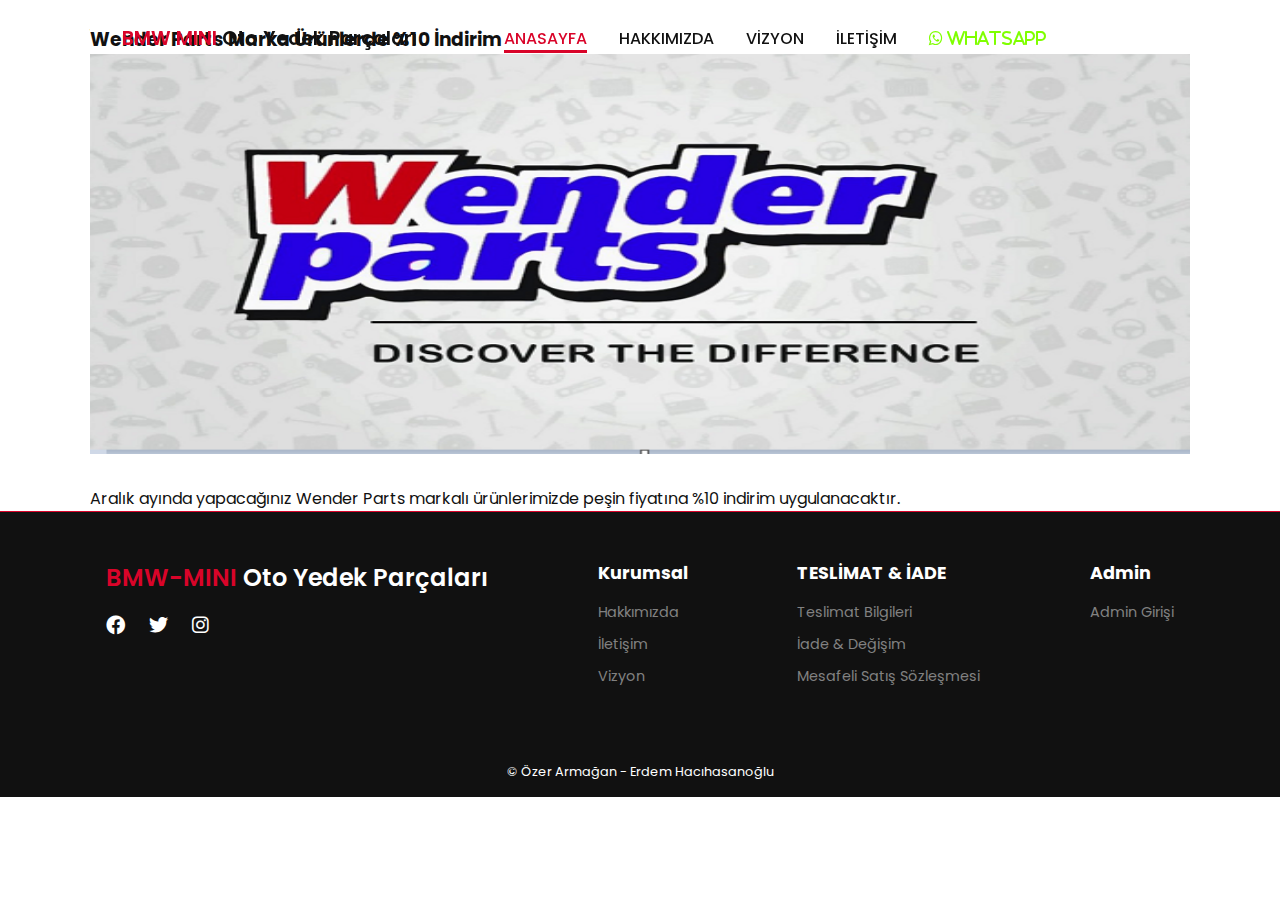
==== duyuru.html @ a733363c "OtoYedekParca" ====
<!DOCTYPE html>
<html lang="en">
<head>
	<meta charset="UTF-8">
	<meta name="viewport" content="width=device-width, initial-scale=1.0">
	<meta name="description" content="Website of CarsInc, a car and spare parts sale company">
	<link rel="stylesheet" href="https://cdnjs.cloudflare.com/ajax/libs/font-awesome/6.0.0/css/all.min.css" integrity="sha512-9usAa10IRO0HhonpyAIVpjrylPvoDwiPUiKdWk5t3PyolY1cOd4DSE0Ga+ri4AuTroPR5aQvXU9xC6qOPnzFeg==" crossorigin="anonymous" referrerpolicy="no-referrer" />
	<link href="https://cdn.jsdelivr.net/npm/bootstrap@5.2.2/dist/css/bootstrap.min.css" rel="stylesheet" integrity="sha384-Zenh87qX5JnK2Jl0vWa8Ck2rdkQ2Bzep5IDxbcnCeuOxjzrPF/et3URy9Bv1WTRi" crossorigin="anonymous">
	<link rel="stylesheet" href="https://cdnjs.cloudflare.com/ajax/libs/OwlCarousel2/2.3.4/assets/owl.theme.default.css" integrity="sha512-OTcub78R3msOCtY3Tc6FzeDJ8N9qvQn1Ph49ou13xgA9VsH9+LRxoFU6EqLhW4+PKRfU+/HReXmSZXHEkpYoOA==" crossorigin="anonymous" referrerpolicy="no-referrer" />
    <link rel="stylesheet" href="https://cdnjs.cloudflare.com/ajax/libs/OwlCarousel2/2.3.4/assets/owl.carousel.min.css" integrity="sha512-tS3S5qG0BlhnQROyJXvNjeEM4UpMXHrQfTGmbQ1gKmelCxlSEBUaxhRBj/EFTzpbP4RVSrpEikbmdJobCvhE3g==" crossorigin="anonymous" referrerpolicy="no-referrer" />
	<link rel="stylesheet" href="https://cdnjs.cloudflare.com/ajax/libs/font-awesome/4.7.0/css/font-awesome.min.css">
	<link rel="stylesheet" href="anasayfa.css">
	<title>Car Sales Website</title>
</head>
<body>
	<!-- Header -->
    <header class="header">
		<nav class="nav container">
			<i class="fas fa-bars" id="menu-icon"></i>
			<a href="anasayfa.html" class="logo"><span>BMW MINI </span>Oto Yedek Parçaları</a>
			<ul class="nav__links">
				<li><a href="anasayfa.html" class="active">Anasayfa</a></li>
				<li><a href="hakkımızda.html">HAKKIMIZDA</a></li>
				<li><a href="vizyon.html">VİZYON</a></li>
				<li><a href="iletişim.html">İLETİŞİM</a></li>
				<li class="whatsapp"><a href="#blog"><i class="fa fa-whatsapp"> WhatsApp</i></a></li>
			</ul>
			<i class="fas fa-search" id="search-icon"></i>
			<!-- Search box -->
			<div class="search__box container">
				<input type="search" id="search" placeholder="Parça Ara">
			</div>
		</nav>
	</header>

	<main class="p-5 mt-5"><br>
        <div class="container">
            <h3 class="text-center">Wender Parts Marka Ürünlerde %10 İndirim</h3>
            <div class="border p-3">
                <img src="./images/duyuru.png" alt="" height="400px" width="200px"><br><br>
                <p class="text-center">Aralık ayında yapacağınız Wender Parts markalı ürünlerimizde peşin fiyatına %10 indirim uygulanacaktır.</p>     
            </div>
            
        </div>    
    </main>


	<!-- Footer -->
    <footer class="footer">
		<div class="footer__container container">
			<div class="footer__box">
				<a href="#" class="logo"><span>BMW-MINI </span>Oto Yedek Parçaları</a>
				<div class="social__links">
					<a href="#"><i class="fab fa-facebook-f"></i></a>
					<a href="#"><i class="fab fa-twitter"></i></a>
					<a href="#"><i class="fab fa-instagram"></i></a>
				</div>
			</div>
			<div class="footer__box footer__links">
				<h3>Kurumsal</h3>
				<a href="hakkımızda.html">Hakkımızda</a>
				<a href="iletişim.html">İletişim</a>
				<a href="vizyon.html">Vizyon</a>
			</div>
			<div class="footer__box footer__links">
				<h3>TESLİMAT & İADE</h3>
				<a href="#">Teslimat Bilgileri</a>
				<a href="#">İade & Değişim</a>
				<a href="#">Mesafeli Satış Sözleşmesi</a>
			</div>
			<div class="footer__box footer__links">
				<h3>Admin</h3>
				<a href="#">Admin Girişi</a>
			</div>
		</div>
		<p class="copyright">&copy; Özer Armağan - Erdem Hacıhasanoğlu</p>
	</footer>


	 <script src="https://cdnjs.cloudflare.com/ajax/libs/jquery/3.6.1/jquery.min.js" integrity="sha512-aVKKRRi/Q/YV+4mjoKBsE4x3H+BkegoM/em46NNlCqNTmUYADjBbeNefNxYV7giUp0VxICtqdrbqU7iVaeZNXA==" crossorigin="anonymous" referrerpolicy="no-referrer"></script>
	 <script src="https://cdnjs.cloudflare.com/ajax/libs/OwlCarousel2/2.3.4/owl.carousel.min.js" integrity="sha512-bPs7Ae6pVvhOSiIcyUClR7/q2OAsRiovw4vAkX+zJbw3ShAeeqezq50RIIcIURq7Oa20rW2n2q+fyXBNcU9lrw==" crossorigin="anonymous" referrerpolicy="no-referrer"></script>
	<script src="https://cdn.jsdelivr.net/npm/bootstrap@5.2.0/dist/js/bootstrap.bundle.min.js" integrity="sha384-A3rJD856KowSb7dwlZdYEkO39Gagi7vIsF0jrRAoQmDKKtQBHUuLZ9AsSv4jD4Xa" crossorigin="anonymous"></script>
	<script src="script.js"></script>
	<script type="text/javascript">
		$('.owl-carousel').owlCarousel({
			loop:true,
			margin:10,
			nav:true,
			autoplay:true,
			smartSpeed:1200,
			responsive:{
				0:{
					items:0
				},
				600:{
					items:4
				},
				1000:{
					items:5
				}
			}
		})
	 </script>
</body>
</html>
---- anasayfa.css ----
@import url('https://fonts.googleapis.com/css2?family=Poppins:wght@300;400;500;600&display=swap');

@media only screen and (min-width: 1000px) {
    .araba{
		transform: translateX(1000px);
		transition: transform 250ms ease-in-out;
	}
	html:hover .araba{
		transform: translateX(300px);
		transition: all 5s;
	}	
  }

:root{

	--main-color: #d90429;
	--main-color-alt: #fd052f;
	--text-color: #111;
	--bg-color: #fff;
}

*{
	padding: 0;
	margin: 0;
	box-sizing: border-box;
	font-family: 'Poppins', 'Bahnschrift', sans-serif;
	transition: 0.3s ease;
	text-decoration: none;
	list-style: none;
	color: inherit;
}

html {
	scroll-behavior: smooth;
	font-size: 16px;
}

/*Custom scrollbar*/
html::-webkit-scrollbar {
	width: 0.5rem;
	background: transparent;
}

html::-webkit-scrollbar-thumb {
	width: 0.5rem;
	border-radius: 0.5rem;
	background: var(--text-color);
}

body {
	color: var(--text-color);
}

img {
	width: 100%;
}

.container {
	max-width: 1100px;
	margin: 0 auto;
}

section {
	padding: 3rem 0;
}


/*========================== HEADER =================================*/
.header {
	display: block;
	width: 100%;
	position: fixed;
	top: 0;
	left: 0;
	z-index: 10;
}

.header.shadow {
	background: var(--bg-color);
	box-shadow: 0 0.1rem 0.7rem rgba(0, 0, 0, 0.2);
}

.nav {
	display: flex;
	align-items: center;
	justify-content: space-between;
	padding: 1.5rem 2rem;
}

#menu-icon {
	font-size: 1.5rem;
	cursor: pointer;
	color: var(--text-color);
	display: none;
}

.logo {
	font-size: 1.2rem;
	font-weight: 600;
}

.logo span {
	color: var(--main-color);
}

.nav__links {
	display: flex;
	column-gap: 2rem;
}

.nav__links a {
	font-size: 1rem;
	text-transform: uppercase;
	font-weight: 500;
}
.nav__links .whatsapp a{
	font-size: 1rem;
	text-transform:none !important;
	color: chartreuse !important;
	font-weight: 500;
}

.nav__links a:hover,
 .nav__links a.active {
	color: var(--main-color);
	border-bottom: 0.2rem solid var(--main-color);
}

#search-icon {
	font-size: 1.5rem;
	cursor: pointer;
	color: var(--bg-color);
}

.header.shadow #search-icon {
	color: var(--text-color);
}

.search__box {
	position: absolute;
	top: 110%;
	left: 0;
	right: 0;
	background: var(--bg-color);
	box-shadow: 0.2rem 0.2rem 1rem rgba(0, 0, 0, 0.15);
	border: 0.1rem solid var(--main-color);
	border-radius: 0.5rem;
	transform: scale(0);
	transform-origin: top;
}

.search__box.active {
	transform: scale(1);
}

.search__box input {
	width: 100%;
	padding: 1.2rem;
	border: none;
	outline: none;
	background: transparent;
	font-size: 1rem;
}



/* =========================== HOME =============================== */
.home {
	width: 100%;
	min-height: 640px;
	display: flex;
	align-items: center;
	background-image: url('./images/bmwback.png');
	background-repeat: no-repeat;
	background-size: cover;
	background-position: center left;
}

.home__text {
	padding-left: 8rem;
}

.home__text h1 {
	font-size: 2.4rem;
}

.home__text span {
	color: var(--main-color);
}

.home__text p {
	font-size: 1rem;
	/*font-weight: 300;*/
	margin: 0.5rem 0 1.5rem;
}

.btn {
	display: inline-block;
	padding: 0.8rem 1.6rem;
}
a{
	text-decoration: none;
}


/* =========================== CARS =============================== */
.heading {
	text-align: center;
	margin-bottom: 2rem;
}

.heading span {
	font-weight: 500;
	color: var(--main-color);
}

.heading h2	{
	margin-bottom: 0.6rem;
}

.heading p {
	font-size: 0.9rem;
	font-weight: 300;
}

.cars__container {
	display: flex;
	flex-wrap: wrap;
	gap: 2rem;
	margin-top: 2rem;
}

.cars__container .box {
	flex: 1 1 17rem;
	position: relative;
	height: 14rem;
	border-radius: 0.5rem;
	overflow: hidden;
}

.cars__container .box::before {
	content: '';
	position: absolute;
	top: 0;
	left: 0;
	width: 100%;
	height: 100%;
	background-color: rgba(0, 0, 0, 0.3);
	z-index: 1;
}

.cars__container .box img {
	height: 100%;
	object-fit: cover;
	overflow: hidden;
}

.cars__container .box:hover img {
	transform: scale(1.1);
}

/*.cars__container .box img:hover {
	transform: scale(1.1);
}*/

.cars__container .box h3 {
	position: absolute;
	bottom: 1rem;
	left: 1rem;
	color: var(--bg-color);
	font-size: 1.1rem;
	z-index: 2;
}

.cars__container .box:hover h3 {
	color: var(--main-color-alt);
}



/* =========================== ABOUT =============================== */
.about {
	display: flex;
	flex-wrap: wrap;
	align-items: center;
	gap: 1.5rem;
	margin-bottom: 5rem;
}

.about__img {
	flex: 1 1 21rem;
}

.about__text {
	flex: 1 1 21rem;
}

.about__text span {
	font-weight: 500;
	color: var(--main-color);
}

.about__text h2 {
	font-size: 1.7rem;
	line-height: 1.4;
}

.about__text p {
	font-size: 0.9rem;
	margin: 0.5rem 0 1.5rem;
}




/* =========================== PARTS =============================== */
.parts__container {
	display: flex;
	flex-wrap: wrap;
	gap: 2rem;
	margin-top: 2rem;
}

.parts__container .box {
	flex: 1 1 17rem;
	position: relative;
	padding: 1.2rem;
	display: flex;
	flex-direction: column;
	background: #f6f6f6;
	border-radius: 0.5rem;
}

.parts__container .box img {
	width: 100%;
	height: 10rem;
	object-fit: contain;
	object-position: center;
	margin-bottom: 1rem;
}

.parts__container .box h3 {
	font-size: 1.1rem;
	font-weight: 600;
}

.parts__container .box span {
	font-size: 1.1rem;
	font-weight: 600;
	color: var(--main-color);
}

.parts__container .box p {
	color: var(--main-color);
	font-size: 0.9rem;
	font-family: inherit;
	margin-bottom: 1rem;
}

.parts__container .box .stars {
	display: flex;
	align-items: center;
	margin-bottom: 0.8rem;
}

.parts__container .box .stars i {
	color: #ffd700;
	margin-right: 0.2rem;
	font-size: 0.8rem;
}

.parts__container .box .buttons {
	display: flex;
	align-items: center;
	justify-content: space-between;
}

.parts__container .box .details {
	display: inline-block;
	padding: 0.8rem 1.6rem;
	color: var(--text-color);
	border: 0.1rem solid var(--text-color);
}

.parts__container .box .details:hover {
	color: var(--main-color);
	border: 0.1rem solid var(--main-color);
}
.box .buy {
	display: inline-block;
	padding: 0.8rem 1.6rem;
	color: var(--text-color);
	border: 0.1rem solid var(--text-color);
}
.box .buy:hover {
	color: #05f545;
	border: 0.1rem solid #05f545;
}
.part-text{
    color: #000 !important;
}


/* =========================== BLOG =============================== */
.blog__container {
	display: flex;
	flex-wrap: wrap;
	gap:  2rem;
	margin-top: 2rem;
}

.blog__container .box {
	flex: 1 1 15rem;
	padding: 1.3rem;
}

.blog__container .box:hover {
	background: #f6f6f6;
}

.blog__container .box img {
	height: 11rem;
	object-fit: cover;
}

.blog__container .box span {
	font-size: 0.8rem;
	color: var(--main-color);
}

.blog__container .box h3 {
	font-size: 1.2rem;
}

.blog__container .box p {
	font-size: 0.9rem;
	margin: 0.3rem 0;
}

.blog__container .box .blog-btn {
	display: inline-flex;
	align-items: center;
	gap: 0.3rem;
}

.blog__container .box .blog-btn i {
	font-size: 0.9rem;
}

.blog__container .box .blog-btn:hover {
	color: var(--main-color);
	gap: 0.7rem;
}
 

/* =========================== MARKALAR =============================== */
.card img{
	width: 100%;
	height: 100%;
	object-fit: contain;
	object-position: center;
	margin-bottom: 1rem;
}

/* =========================== FOOTER =============================== */
.footer {
	background: var(--text-color);
	color: var(--bg-color);
	border-top: 0.1rem solid var(--main-color);
}

.footer__container {
	display: flex;
	justify-content: space-between;
	gap: 1rem;
	padding: 3rem 1rem;
}

.footer__container .logo {
	font-size: 1.5rem;
	margin-bottom: 1rem;
}

.footer__container .footer__box {
	display: flex;
	flex-direction: column;
}

.social__links {
	display: flex;
	align-items: center;
}

.social__links a {
	margin-right: 1.5rem;
	font-size: 1.2rem;
	color: var(--bg-color);
}

.social__links a:hover {
	color: var(--main-color);
}

.footer__container .footer__links h3 {
	font-size: 1.1rem;
	margin-bottom: 1rem;
}

.footer__links a,
.footer__links p {
	font-size: 0.9rem;
 	color: #818181;
 	margin-bottom: 0.7rem;
}

.footer__links a:hover {
	color: var(--main-color);
}

.copyright {
	text-align: center;
	padding: 1rem;
	font-size: 0.8rem;
}





/*================= Media Queries ============================*/

@media (max-width: 1080px) {
	
	.container {
			margin: 0 1.5rem;
		}
}


@media(max-width: 991px) {
	.home__text {
		padding-left: 3rem;
	}

	.home__text h1 {
		font-size: 2.2rem;
	}

	
}


@media(max-width: 920px) {

	#search-icon {
		color: var(--text-color);
	}

	.blog__container {
		gap: 1rem;
	}
}


@media(max-width: 768px) {
	.nav {
		padding: 1rem 0;
	}

	#menu-icon {
		display: block;
	}

	.nav__links {
		position: absolute;
		top: 100%;
		right: 0;
		left: 0;
		flex-direction: column;
		gap: 0.5rem;
		text-align: center;
		box-shadow: 0.2rem 0.2rem 1.2rem rgba(0, 0, 0, 0.2);
		z-index: inherit;
		background: var(--bg-color);
		clip-path: circle(0% at 0% 0%);
	}

	.nav__links.active {
		clip-path: circle(144% at 0% 0%);
	}

	.nav__links a {
		display: block;
		padding: 1rem;
	}

	.nav__links a:hover,
	 .nav__links a.active {
	 	border-bottom: none;
	 	background-color: var(--main-color);
	 	color: var(--bg-color);
	 }

	 .blog__container .box {
	 	padding: 0.2rem;
	 }

}


@media(max-width: 700px) {

	.about {
		flex-direction: column-reverse;
	}

	.about__text {
		text-align: center;
	}

}


@media(max-width: 600px) {

	html {
		font-size: 14px;
	}

	.heading {
		padding: 0 1.5rem;
	}

	.footer__container {
		flex-direction: column;
	}
}


@media(max-width: 375px) {
	.home {
		min-height: 500px;
	}

	.home__text {
		padding-left: 1rem
	}

	.blog__container {
		gap: 2rem;
	}
}
.link{
	color: #000000;
}
.link:hover{
	color:#d90429;
	text-decoration: underline;
}

.dahaFazla:hover{
	color: #d90429;
	text-decoration: underline;
}
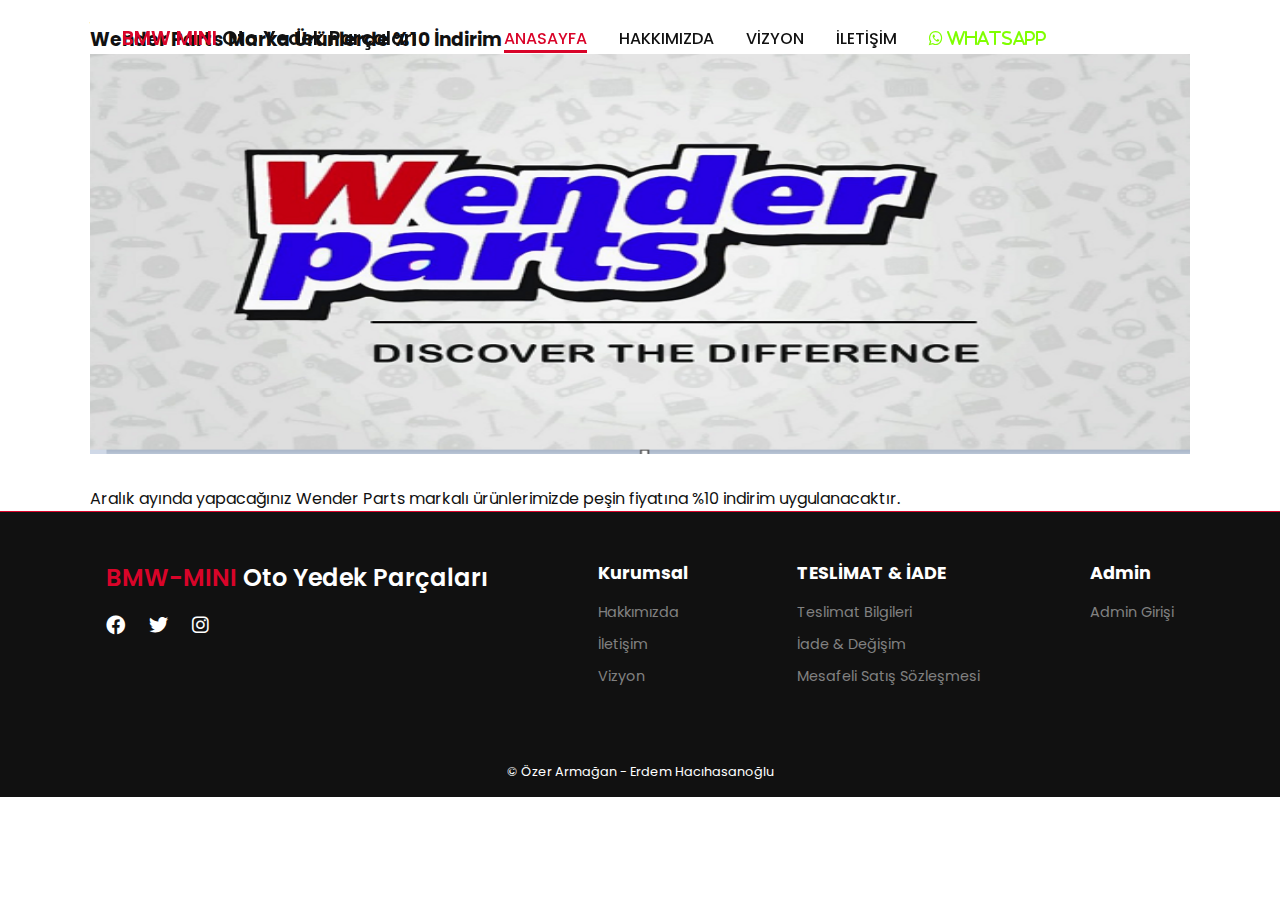
==== commit 36e9a2b3: "YedekParcaSitesi" ====
--- a/duyuru.html
+++ b/duyuru.html
@@ -17,9 +17,9 @@
     <header class="header">
 		<nav class="nav container">
 			<i class="fas fa-bars" id="menu-icon"></i>
-			<a href="anasayfa.html" class="logo"><span>BMW MINI </span>Oto Yedek Parçaları</a>
+			<a href="index.html" class="logo"><span>BMW MINI </span>Oto Yedek Parçaları</a>
 			<ul class="nav__links">
-				<li><a href="anasayfa.html" class="active">Anasayfa</a></li>
+				<li><a href="index.html" class="active">Anasayfa</a></li>
 				<li><a href="hakkımızda.html">HAKKIMIZDA</a></li>
 				<li><a href="vizyon.html">VİZYON</a></li>
 				<li><a href="iletişim.html">İLETİŞİM</a></li>
